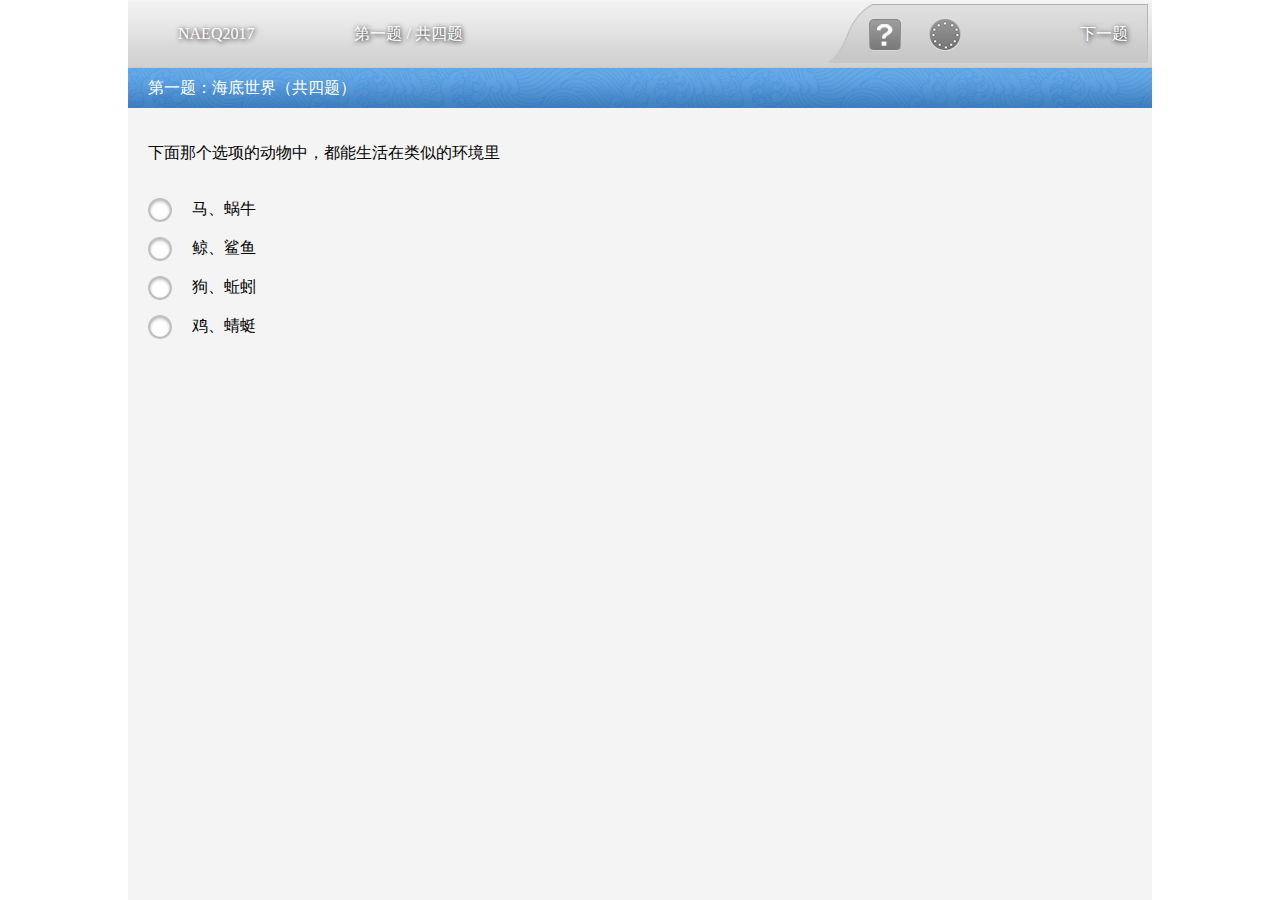
==== q1.html @ f07ff2b8 "first commit" ====
<!DOCTYPE html PUBLIC "-//W3C//DTD XHTML 1.0 Transitional//EN" "http://www.w3.org/TR/xhtml1/DTD/xhtml1-transitional.dtd">
<html xmlns="http://www.w3.org/1999/xhtml">
<head>
<meta http-equiv="Content-Type" content="text/html; charset=utf-8" />
<title>问题1</title>
</head>
<link href="css/style.css" type="text/css" rel="stylesheet"/>
<body>
<div class="question">
  <div class="top">
    <div class="name">NAEQ2017</div>
    <div class="number">第一题 / 共四题</div>
    <div class="right"><span class="help"><img src="images/GuideImg.png" /></span><span class="time"><img src="images/ClockProcess.png" /></span>
      <div class="page"><!--<span>上一题</span>--><span onclick="next()">下一题</span></div>
    </div>
  </div>
  <div class="question_body"> 

    <div class="title">第一题：海底世界（共四题）</div>
    <dl class="keylist">
      <dt>下面那个选项的动物中，都能生活在类似的环境里</dt>
      <dd class="answer"><input type="radio" name="dongwu" value="1"/><img src="images/NotyetSelectStateImg.png" />马、蜗牛</dd>
      <dd class="answer"><input type="radio" name="dongwu" value="2"/><img src="images/NotyetSelectStateImg.png" />鲸、鲨鱼</dd>
      <dd class="answer"><input type="radio" name="dongwu" value="3"/><img src="images/NotyetSelectStateImg.png" />狗、蚯蚓</dd>
      <dd class="answer"><input type="radio" name="dongwu" value="4"/><img src="images/NotyetSelectStateImg.png" />鸡、蜻蜓</dd>
    </dl>
  
  </div>
</div>
</div>
</div>
</body>
<script src="js/common.js"></script>
<script src="js/jquery.js"></script>
<script>
	window.onload=function(){
			document.getElementsByClassName("question")[0].style.height= window.innerHeight+'px'
		}
			$(".answer img").click(function(e){
			if($(this).attr("src")=="images/SelectedStateimg.png")
			{return false}
			$(this).parent("dd").siblings(".answer").children("img").attr("src","images/NotyetSelectStateImg.png");
			$(this).siblings("input").attr("checked","checked");
			$(this).parent("dd").siblings(".answer").children("input").removeAttr("checked");
			$(this).hide().attr("src","images/SelectedStateimg.png").fadeIn(300);
		})	
	function next(){
            radio = document.getElementsByName("dongwu")
			daan = ''
			for(i=0;i<radio.length;i++)
			{
				if(radio[i].checked==true)
				{
					daan = radio[i].value;	
				}
			}
			
			daan == ''?alert("请选择答案"):window.location.href="q2.html"
			localStorage.one=daan
		}
</script>
</html>
---- css/style.css ----
/*@font-face { font-family: youyuan; src: url(../font/youyuan.TTF); }*/
* { margin: auto; padding: 0px; list-style-type: none; font-family: "微软雅黑"; color: #fff; text-decoration: none; -moz-user-select: none; /*火狐*/

-webkit-user-select: none; /*webkit浏览器*/

-ms-user-select: none; /*IE10*/

-khtml-user-select: none; /*早期浏览器*/

user-select: none;}
/*首页*/
.login { width: 100%; overflow: hidden; background: url(../images/LoginBg.jpg) no-repeat; background-size: 100% 100%; background-position: center; position: relative; }
.login .LoginEarthImg { position: absolute; left: 17%; top: 26%; width: 29%; z-index: 1; }
.login .name { font-size: 2em; font-size: 2em; text-align: center; position: absolute; top: 20%; }
.login .name hr { margin-top: -5px; border: 0px; display: inline-block; height: 1px; background: #fff; width: 100px; vertical-align: middle; }
.login .logo { position: absolute; right: 20%; top: 5%; }
.login .logo img { float: left; margin-top: 8px; margin-right: 20px; width: 67px; }
.login .logo .companyname { float: left; }
.login .logo .companyname .cn { text-align: center; font-size: 1.5em; font-weight: normal; }
.login .logo .companyname .en { color: #0692d3; font-size: 1.2em; text-align: center; margin-top: 5px; }
.login .login_box { background: url(../images/LoginPanelBg.png) no-repeat; background-size: 100% auto; position: absolute; top: 33%; left: 45%; z-index: 0; }
.login .login_box .login_btn { background-image: url(../images/LoginBtnImg.png); float: left; margin-left: 10%; }
.login .login_box .login_exit { background-image: url(../images/Exitimg.png); float: right; }
.login .login_box .in_box { position: relative; width: 100%; height: 100%; }
.login .login_box .in_box table { width: 73%; top: 23%; position: absolute; left: 0px; right: 0px; margin: auto; }
.login .login_box .in_box table input { text-indent: 30px; color: #000; }
.login .login_box .in_box table td { padding: 13px 0px; }
.login .login_box .in_box table td:first-child { text-align: right; }
.login .login_box .in_box table td:last-child { }
.login .login_box .in_box table td:last-child input { border-radius: 2px; width: 90%; margin-left: 10%; height: 26px; line-height: 30px; display: block; border: 0px; }
.login .login_box span { width: 40%; display: inline-block; text-align: center; background-repeat: no-repeat; background-size: 100% 100%; cursor: pointer }
.login .login_box .in_box .userid { background-image: url(../images/UserInputFieldIcon.png); background-repeat: no-repeat; background-position: 5px center; }
.login .login_box .in_box .password { background-image: url(../images/PasswordInputFieldIcon.png); background-repeat: no-repeat; background-position: 5px center; }
.question .top { width:1024px; background: url(../images/virtualLine.png); height: 68px; background-size: auto 100%; line-height: 68px; text-shadow: 1px 1px 5px #000; }
.question .top .name {  float:left; margin-left:50px;}
.question .top .number { float:left; margin-left: 100px; }
.question .top .right { background: url(../images/RightNavSideBg.png) no-repeat; display: inline-block; width: 324px; margin-top: 4px; background-size: 100% auto; float: right; margin-right: 4px; position: relative; height: 59px; }
.question .top .right>span { display: inline-block; position: absolute; }
.question .top .right .help { left: 45px; top: 15px; }
.question .top .right .time { left: 105px; top: 15px; }
.question .top .right .page { display: inline-block; float: right; line-height: 59px; margin-right: 20px; }
.question .question_body { position: relative; background: #f4f4f4; width: 1024px; margin: auto; height: calc(100% - 68px); }
.question .question_body .title { width: 1024px; background: url(../images/QuestionReturnBtnBg.png); height: 40px; background-size: auto 100%; line-height: 40px; text-align: left; text-indent: 20px; }
.question .question_body .keylist { margin-left: 20px; margin-top: 30px; width: 50%; float: left; }
.question .question_body .keylist dt { color: #000; margin-bottom: 30px; line-height: 30px; }
.question .question_body .keylist .textyu{ color:#000; margin-top:30px;}
.question .question_body .keylist .textyu textarea{ color:#000; max-width:100%; min-width:100%; max-height:50px; min-height:50px; margin-top:5px;}
.question .question_body .keylist .ps{ color:#000; margin-top:30px; font-size:12px;}
.question .question_body .keylist .ps img{ vertical-align:middle; margin-top:-4px; margin-right:5px;}
.question .question_body .keylist .answer { color: #000; margin-bottom: 15px; }
.question .question_body .keylist .answer input{ display:none;}
.question .question_body .keylist .answer img { vertical-align: middle; width: 24px; height: 24px; margin-right: 20px; }
.question .question_body .keylist .answer input { vertical-align: middle; width: 24px; height: 24px; margin-right: 20px; }
.question .question_body .keylist .buttonbox { margin-top: 30px; }
.question .question_body .keylist .buttonbox input { width: 150px; height: 40px; border: #fff; border: 0px; background: #24a2f1; border-radius: 2px; }
.question .question_body .keylist .selectbox { color: #000; margin-bottom: 15px; }
.question .question_body .keylist .selectbox select, option { width: 100px; color: #000; margin-top: 5px; border-radius: 2px; border: 1px #dbdbdb solid; outline: none; }
.question .question_body .simulation { width: 40%; float: right; margin-right: 5%; margin-top: 30px; }
.question .question_body .simulation .scale { overflow: hidden; }
.question .question_body .simulation .scale li { width: 24%; margin-left: 1%; float: left; }
.question .question_body .simulation .scale li span { display: block; }
.question .question_body .simulation .scale .t { height: 130px; position: relative; }
.question .question_body .simulation .scale .t .guan { position: absolute; width: 50px; bottom: 5px; left: 5px; z-index: 9; }
.question .question_body .simulation .scale .b { height: 40px; text-align: center; line-height: 40px; font-size: 14px; color: #000; }
.question .question_body .simulation .scale .box1 .t { background: #3eaae8; }
.question .question_body .simulation .scale .box1 .people { width: 80px; position: absolute; bottom: -20px; left: 5px; }
.question .question_body .simulation .scale .box1 .taiyang { width: 30px !important; position: absolute; top: 5px; right: 5px; }
.question .question_body .simulation .scale .box1 .b { background: #ccc; }
.question .question_body .simulation .scale .box2 .t { background: #fe9752; }
.question .question_body .simulation .scale .box2 .color { background: #0066cc; display: inline-block; position: absolute; width: 29px; height:0px;transition:height 1s; bottom: 9px; left: 26px; z-index: 0; }
.question .question_body .simulation .scale .box2 .b { background: #fe7c25; }
.question .question_body .simulation .scale .box3 .t { background: #2db0b0; }
.question .question_body .simulation .scale .box3 .color { background: #0066cc; display: inline-block; position: absolute; width: 11px; height: 0px; bottom: 9px; left: 35px; z-index: 0; transition:height 1s;}
.question .question_body .simulation .scale .box3 .b { background: #279898; }
.question .question_body .simulation .scale .box4 .t { background: #6699ff; }
.question .question_body .simulation .scale .box4 .color { background: #ff0000; display: inline-block; position: absolute; width:4.5px; height: 0px; bottom: 23px; left: 41px; z-index: 0;transition:height 1s; margin-left:0.5px;}
.question .question_body .simulation .scale .box4 .b { background: #2b7df9; }
.question .question_body .simulation .tiaokong { padding-left:1%; position:relative;}
.question .question_body .simulation .tiaokong .start{width:50px; height:25px; position:absolute; border:1px #999 solid; right:30px; top:0px; bottom:0px; margin:auto; z-index:100;}
.question .question_body .simulation .tiaokong .box { margin-top: 20px; color: #000; position: relative; line-height:24px; font-size: 12px; }
.question .question_body .simulation .tiaokong .box .xuanze { color: #000; position: absolute; bottom:0px; left: 150px; border-bottom: 2px #999 solid; }
.question .question_body .simulation .tiaokong .wendu span { margin-right: 10px; color: #000; line-height:24px;}
.question .question_body .simulation .tiaokong .shidu span { margin-right: 34px; color: #000; line-height:24px;}
.question .question_body .simulation .tiaokong .yinshui .xuanze { border:0px;}
.question .question_body .simulation .tiaokong .yinshui input{ vertical-align:middle; margin-bottom:2px;}
.question .question_body .simulation .tiaokong .yinshui label{ vertical-align:middle; color:#000; margin-right:10px;}
.question .question_body .simulation .tiaokong .box .xuanze span:last-child { margin:0px;}
.question .question_body .simulation .tiaokong .box .xuanze .sanjiao { width: 0; height: 0; border-left: 6px solid transparent; border-right: 6px solid transparent; border-bottom: 9px solid red; position:absolute; bottom:-2px;}
.question .question_body .simulation .table {margin-top:20px; display:block; color:#000; font-size:12px; width:99%; margin-left:1%; border:1px solid #dbdbdb;}
.question .question_body .simulation .table *{color:#000; text-align:text;}
.question .question_body .simulation .table th{ border-right:1px #dbdbdb solid; height:30px; line-height:30px;}
.question .question_body .simulation .table th:last-child{ border:0px;}
.question .question_body .simulation .table tr{}
.question .question_body .simulation .table td{ text-align:center; border-top:1px #dbdbdb solid; border-right:1px #dbdbdb solid; height:30px; line-height:30px; position:relative;}
.question .question_body .simulation .table .del{width:20px; height:20px; background:url(../images/remove.png); position:absolute; right:-30px; top:5px;}
.question .question_body .simulation .table td:last-child{ border-right:0px;}
.question .question_body .simulation .table .gray{ background:#cccccc;}
/*下面是晶宇的*/
.pic_1 {  width:200px;  height:150px;}
#pic_2 {background: #333;}
.pic_3 {display: block;margin-top: 5%;}
#pic_3_1{margin-left: 20%;}
#pic_3_2{margin-left: 40%;}
#font_1{ font-size: 1em;color:#333;}
#font_2{ font-size: 1em;color:#333;}

#title_btn {margin-left:36%;}
#video_3 {margin-left:25%;}
#pic_4_1{margin-left: 20%;}
#pic_4_2{margin-left: 40%;}
#font_3{ font-size: 1em;color:#333;}
#font_4{ font-size: 1em;color:#333;}
#play_1 {width: 95px;height: 35px;background: url(../images/bofang.png) no-repeat;border: none;}
#load_1 {width: 95px;height: 35px;background: url(../images/fanhui.png) no-repeat;border: none;}


.h1_color {color:#4a95cb;}
.p_font{color:#71aedb;}
#play {width: 95px;height: 35px;background: url(../images/bofang.png) no-repeat;border: none;}
#load {width: 95px;height: 35px;background: url(../images/fanhui.png) no-repeat;border: none;}
#forward {width: 95px;height: 35px;background: url(../images/qianjin.png) no-repeat;border: none;}
#backward {width: 95px;height: 35px;background: url(../images/houtui.png) no-repeat;border: none;}
#play_2 {width: 95px;height: 35px;background: url(../images/bofang.png) no-repeat;border: none;}
#load_2 {width: 95px;height: 35px;background: url(../images/fanhui.png) no-repeat;border: none;}
#forward_2 {width: 95px;height: 35px;background: url(../images/qianjin.png) no-repeat;border: none;}
#backward_2 {width: 95px;height: 35px;background: url(../images/houtui.png) no-repeat;border: none;}
#january{  width:120px;height: 35px;background: no-repeat;border: none;}
#july{width:120px;height: 35px;background: no-repeat;border: none;}
#video_box{position: relative;}
#title_video{display: inline-block;position: absolute;margin-left: 10px;margin-top: 2%;}
.hide { display: none;}
.video_button{width: 120px;height: 35px;display: inline-block;}
#total{display: none;}
#video_1 {width:100%;height:345px;}
#video_2{width:100%;height:345px;}
.video_2{display: none;}
#current_1{display: none;}
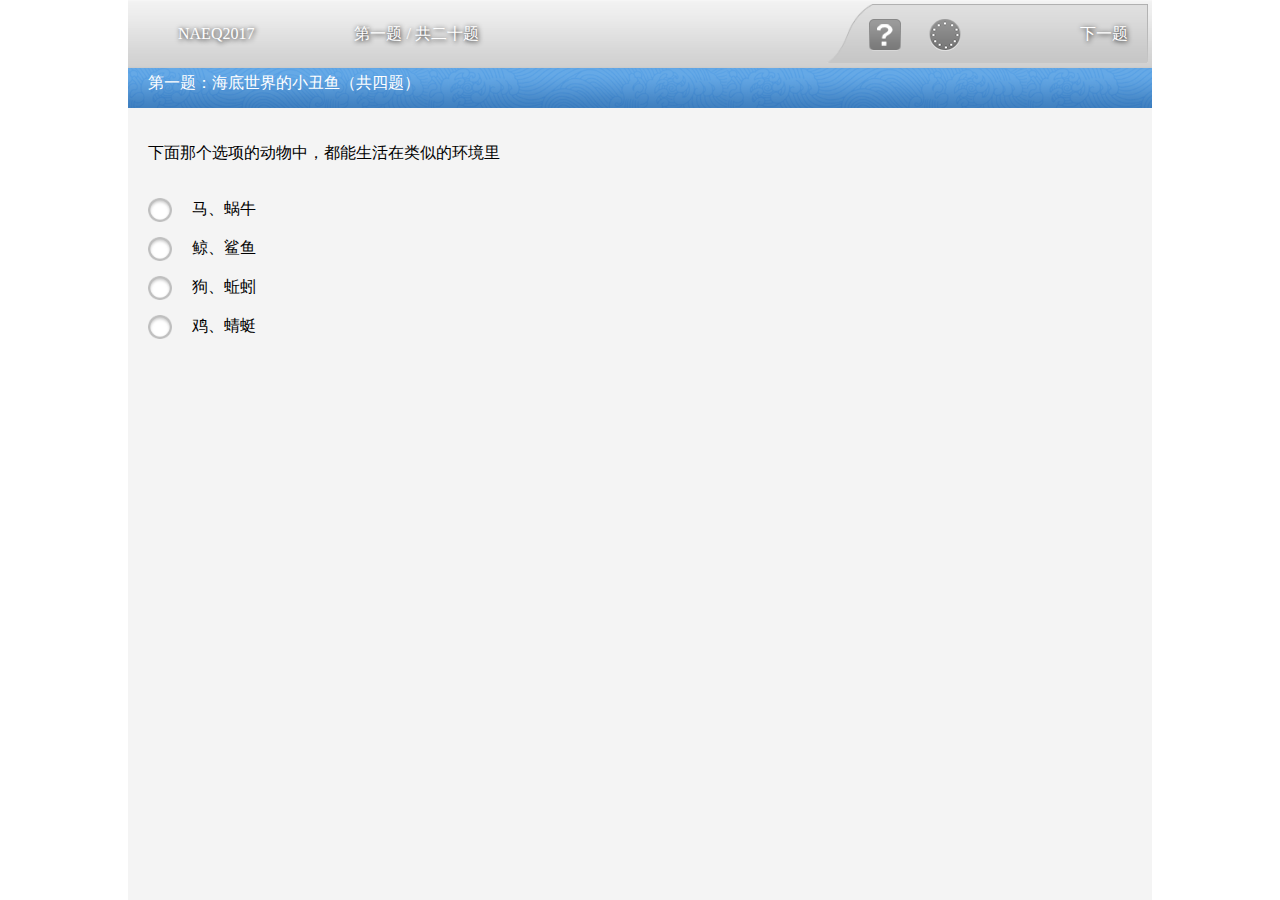
==== commit eb7f8ac0: "0724 Q4 added more steps" ====
--- a/q1.html
+++ b/q1.html
@@ -1,31 +1,36 @@
-<!DOCTYPE html PUBLIC "-//W3C//DTD XHTML 1.0 Transitional//EN" "http://www.w3.org/TR/xhtml1/DTD/xhtml1-transitional.dtd">
+<!DOCTYPE html PUBLIC "-//W3C//DTD XHTML 1.0 Transitional//EN""http://www.w3.org/TR/xhtml1/DTD/xhtml1-transitional.dtd">
 <html xmlns="http://www.w3.org/1999/xhtml">
 <head>
-<meta http-equiv="Content-Type" content="text/html; charset=utf-8" />
-<title>问题1</title>
+    <meta http-equiv="Content-Type" content="text/html; charset=utf-8"/>
+    <title>问题1</title>
 </head>
 <link href="css/style.css" type="text/css" rel="stylesheet"/>
 <body>
 <div class="question">
-  <div class="top">
-    <div class="name">NAEQ2017</div>
-    <div class="number">第一题 / 共四题</div>
-    <div class="right"><span class="help"><img src="images/GuideImg.png" /></span><span class="time"><img src="images/ClockProcess.png" /></span>
-      <div class="page"><!--<span>上一题</span>--><span onclick="next()">下一题</span></div>
+    <div class="top">
+        <div class="name">NAEQ2017</div>
+        <div class="number">第一题 / 共二十题</div>
+        <div class="right"><span class="help"><img src="images/GuideImg.png"/></span><span class="time"><img
+                src="images/ClockProcess.png"/></span>
+            <div class="page"><!--<span>上一题</span>--><span onclick="next()">下一题</span></div>
+        </div>
     </div>
-  </div>
-  <div class="question_body"> 
+    <div class="question_body">
 
-    <div class="title">第一题：海底世界（共四题）</div>
-    <dl class="keylist">
-      <dt>下面那个选项的动物中，都能生活在类似的环境里</dt>
-      <dd class="answer"><input type="radio" name="dongwu" value="1"/><img src="images/NotyetSelectStateImg.png" />马、蜗牛</dd>
-      <dd class="answer"><input type="radio" name="dongwu" value="2"/><img src="images/NotyetSelectStateImg.png" />鲸、鲨鱼</dd>
-      <dd class="answer"><input type="radio" name="dongwu" value="3"/><img src="images/NotyetSelectStateImg.png" />狗、蚯蚓</dd>
-      <dd class="answer"><input type="radio" name="dongwu" value="4"/><img src="images/NotyetSelectStateImg.png" />鸡、蜻蜓</dd>
-    </dl>
-  
-  </div>
+        <div class="title">第一题：海底世界的小丑鱼（共四题）</div>
+        <dl class="keylist">
+            <dt>下面那个选项的动物中，都能生活在类似的环境里</dt>
+            <dd class="answer"><input type="radio" name="dongwu" value="1"/><img src="images/NotyetSelectStateImg.png"/>马、蜗牛
+            </dd>
+            <dd class="answer"><input type="radio" name="dongwu" value="2"/><img src="images/NotyetSelectStateImg.png"/>鲸、鲨鱼
+            </dd>
+            <dd class="answer"><input type="radio" name="dongwu" value="3"/><img src="images/NotyetSelectStateImg.png"/>狗、蚯蚓
+            </dd>
+            <dd class="answer"><input type="radio" name="dongwu" value="4"/><img src="images/NotyetSelectStateImg.png"/>鸡、蜻蜓
+            </dd>
+        </dl>
+
+    </div>
 </div>
 </div>
 </div>
@@ -33,30 +38,29 @@
 <script src="js/common.js"></script>
 <script src="js/jquery.js"></script>
 <script>
-	window.onload=function(){
-			document.getElementsByClassName("question")[0].style.height= window.innerHeight+'px'
-		}
-			$(".answer img").click(function(e){
-			if($(this).attr("src")=="images/SelectedStateimg.png")
-			{return false}
-			$(this).parent("dd").siblings(".answer").children("img").attr("src","images/NotyetSelectStateImg.png");
-			$(this).siblings("input").attr("checked","checked");
-			$(this).parent("dd").siblings(".answer").children("input").removeAttr("checked");
-			$(this).hide().attr("src","images/SelectedStateimg.png").fadeIn(300);
-		})	
-	function next(){
-            radio = document.getElementsByName("dongwu")
-			daan = ''
-			for(i=0;i<radio.length;i++)
-			{
-				if(radio[i].checked==true)
-				{
-					daan = radio[i].value;	
-				}
-			}
-			
-			daan == ''?alert("请选择答案"):window.location.href="q2.html"
-			localStorage.one=daan
-		}
+    window.onload = function () {
+        document.getElementsByClassName("question")[0].style.height = window.innerHeight + 'px'
+    }
+    $(".answer img").click(function (e) {
+        if ($(this).attr("src") == "images/SelectedStateimg.png") {
+            return false
+        }
+        $(this).parent("dd").siblings(".answer").children("img").attr("src", "images/NotyetSelectStateImg.png");
+        $(this).siblings("input").attr("checked", "checked");
+        $(this).parent("dd").siblings(".answer").children("input").removeAttr("checked");
+        $(this).hide().attr("src", "images/SelectedStateimg.png").fadeIn(300);
+    })
+    function next() {
+        radio = document.getElementsByName("dongwu")
+        daan = ''
+        for (i = 0; i < radio.length; i++) {
+            if (radio[i].checked == true) {
+                daan = radio[i].value;
+            }
+        }
+
+        daan == '' ? alert("请选择答案") : window.location.href = "q2.html"
+        localStorage.one = daan
+    }
 </script>
 </html>
--- a/css/style.css
+++ b/css/style.css
@@ -13,10 +13,10 @@
 .login .LoginEarthImg { position: absolute; left: 17%; top: 26%; width: 29%; z-index: 1; }
 .login .name { font-size: 2em; font-size: 2em; text-align: center; position: absolute; top: 20%; }
 .login .name hr { margin-top: -5px; border: 0px; display: inline-block; height: 1px; background: #fff; width: 100px; vertical-align: middle; }
-.login .logo { position: absolute; right: 20%; top: 5%; }
-.login .logo img { float: left; margin-top: 8px; margin-right: 20px; width: 67px; }
+.login .logo { position: absolute; left: 2%; top: 5%; }
+.login .logo img { float: left; margin-top:4px; margin-right: 20px; width: 67px; }
 .login .logo .companyname { float: left; }
-.login .logo .companyname .cn { text-align: center; font-size: 1.5em; font-weight: normal; }
+.login .logo .companyname .cn { text-align: center; font-size: 1.5em; font-weight: normal; line-height:45px;}
 .login .logo .companyname .en { color: #0692d3; font-size: 1.2em; text-align: center; margin-top: 5px; }
 .login .login_box { background: url(../images/LoginPanelBg.png) no-repeat; background-size: 100% auto; position: absolute; top: 33%; left: 45%; z-index: 0; }
 .login .login_box .login_btn { background-image: url(../images/LoginBtnImg.png); float: left; margin-left: 10%; }
@@ -40,13 +40,18 @@
 .question .top .right .time { left: 105px; top: 15px; }
 .question .top .right .page { display: inline-block; float: right; line-height: 59px; margin-right: 20px; }
 .question .question_body { position: relative; background: #f4f4f4; width: 1024px; margin: auto; height: calc(100% - 68px); }
-.question .question_body .title { width: 1024px; background: url(../images/QuestionReturnBtnBg.png); height: 40px; background-size: auto 100%; line-height: 40px; text-align: left; text-indent: 20px; }
-.question .question_body .keylist { margin-left: 20px; margin-top: 30px; width: 50%; float: left; }
+.question .question_body .title { width: 1024px; background: url(../images/QuestionReturnBtnBg.png); min-height: 40px; background-size: auto 100%; line-height:30px; text-align: left; text-indent: 20px; }
+.question .question_body .keylist {width:50%; margin-left: 20px; margin-top: 30px; float: left; }
+.question .question_body .keylist input{color:#000;}
+.question .question_body .keylist dd{ color:#000;}
 .question .question_body .keylist dt { color: #000; margin-bottom: 30px; line-height: 30px; }
 .question .question_body .keylist .textyu{ color:#000; margin-top:30px;}
 .question .question_body .keylist .textyu textarea{ color:#000; max-width:100%; min-width:100%; max-height:50px; min-height:50px; margin-top:5px;}
 .question .question_body .keylist .ps{ color:#000; margin-top:30px; font-size:12px;}
 .question .question_body .keylist .ps img{ vertical-align:middle; margin-top:-4px; margin-right:5px;}
+.question .question_body .keylist .jieshao p { color:#000; margin:20px 0px;}
+.question .question_body .keylist .jieshao strong{text-align:center;  color:#000; display:block; margin-top:30px;}
+.question .question_body .keylist .moni{ line-height:35px;}
 .question .question_body .keylist .answer { color: #000; margin-bottom: 15px; }
 .question .question_body .keylist .answer input{ display:none;}
 .question .question_body .keylist .answer img { vertical-align: middle; width: 24px; height: 24px; margin-right: 20px; }
@@ -76,7 +81,7 @@
 .question .question_body .simulation .scale .box4 .color { background: #ff0000; display: inline-block; position: absolute; width:4.5px; height: 0px; bottom: 23px; left: 41px; z-index: 0;transition:height 1s; margin-left:0.5px;}
 .question .question_body .simulation .scale .box4 .b { background: #2b7df9; }
 .question .question_body .simulation .tiaokong { padding-left:1%; position:relative;}
-.question .question_body .simulation .tiaokong .start{width:50px; height:25px; position:absolute; border:1px #999 solid; right:30px; top:0px; bottom:0px; margin:auto; z-index:100;}
+.question .question_body .simulation .tiaokong .start{width:50px; height:25px; position:absolute; border:1px #4f81bd solid; color:#000; background:#b2d6f4; right:30px; top:0px; bottom:0px; margin:auto; z-index:100;}
 .question .question_body .simulation .tiaokong .box { margin-top: 20px; color: #000; position: relative; line-height:24px; font-size: 12px; }
 .question .question_body .simulation .tiaokong .box .xuanze { color: #000; position: absolute; bottom:0px; left: 150px; border-bottom: 2px #999 solid; }
 .question .question_body .simulation .tiaokong .wendu span { margin-right: 10px; color: #000; line-height:24px;}
@@ -103,16 +108,29 @@
 #pic_3_2{margin-left: 40%;}
 #font_1{ font-size: 1em;color:#333;}
 #font_2{ font-size: 1em;color:#333;}
+#index_1{width: 400px;height: 350px;}
+#index_2{width: 350px;height: 404px;}
+#table_1{color: #333;}
+#table_1 tr th {color:#333;border: 4px solid #97aea1;}
+#table_1 tr td {color:#333;border: 4px solid #97aea1;}
+#table_2{color: #333;}
+#table_2 table tr td span {  color: #333;}
+#table_2 tr th {color:#333;border: 4px solid #97aea1;}
+#table_2 tr td {color:#333;border: 4px solid #97aea1;}
+#table_4{color: #333;}
+#table_4 table tr th{color:#333;}
+#table_4 table tr td {color:#333;}
+#table_4 table tr td span{color:#333;}
 
-#title_btn {margin-left:36%;}
-#video_3 {margin-left:25%;}
-#pic_4_1{margin-left: 20%;}
-#pic_4_2{margin-left: 40%;}
+#title_btn {margin-left:33%;}
+#video_3 {margin-left:10%;}
+#pic_4_1{margin-left: 10%;}
+#pic_4_2{margin-left: 25%;}
 #font_3{ font-size: 1em;color:#333;}
 #font_4{ font-size: 1em;color:#333;}
 #play_1 {width: 95px;height: 35px;background: url(../images/bofang.png) no-repeat;border: none;}
 #load_1 {width: 95px;height: 35px;background: url(../images/fanhui.png) no-repeat;border: none;}
-
+#table_3{width:410px;height: 345px;}
 
 .h1_color {color:#4a95cb;}
 .p_font{color:#71aedb;}
